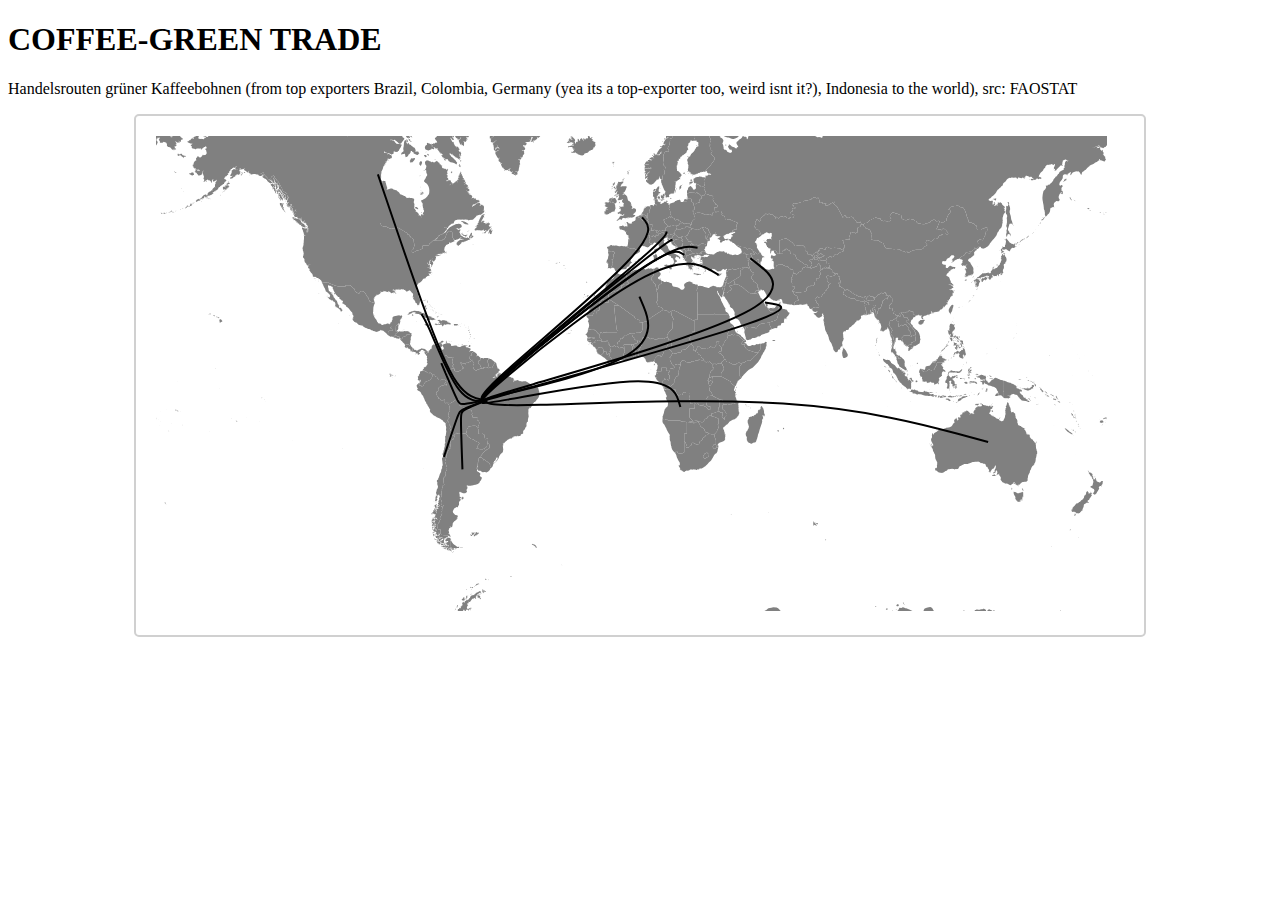
==== green-coffee-edge-bundle/index.html @ 0ce3c33d "edge bundling /without "world" as super-parent" ====
<!DOCTYPE html>
<meta charset="utf-8">
<title>GREEN COFFEE</title>
<style>
.country:hover{
  stroke: #fff;
  stroke-width: .7px;
}
#container {
  margin:10px 10%;
  padding:20px;
  border:2px solid #d0d0d0;
  border-radius: 5px;
  height:100%;
}
.hidden { 
  display: none; 
}
div.tooltip {
  color: #222; 
  background: #fff; 
  padding: .5em; 
  text-shadow: #f5f5f5 0 1px 0;
  border-radius: 2px; 
  box-shadow: 0px 0px 2px 0px #a6a6a6; 
  opacity: 0.9; 
  position: absolute;
}
</style>
</head>
<body>
  <h1>COFFEE-GREEN TRADE</h1>
  <p>Handelsrouten grüner Kaffeebohnen (from top exporters Brazil, Colombia, Germany (yea its a top-exporter too, weird isnt it?), Indonesia to the world), src: FAOSTAT</p>
  <div id="container"></div>

<script src="js/d3.min.js"></script>
<script src="js/topojson.v1.min.js"></script>

<script>
d3.select(window).on("resize", throttle);

var zoom = d3.behavior.zoom()
    .scaleExtent([1, 8])
    .on("zoom", move);

var width = document.getElementById('container').offsetWidth-60;
var height = width / 2;

var topo,projection,path,svg,g,data;
var countries = {};

var tooltip = d3.select("#container").append("div").attr("class", "tooltip hidden");

setup(width,height);

function setup(width,height){
  projection = d3.geo.mercator()
    .translate([0, 0])
    .scale(width / 2 / Math.PI);

  path = d3.geo.path()
      .projection(projection);

  svg = d3.select("#container").append("svg")
      .attr("width", width)
      .attr("height", height)
      .append("g")
      .attr("transform", "translate(" + width / 2 + "," + height / 2 + ")")
      .call(zoom);

  g = svg.append("g");

}

d3.json("data/world-topo.json", function(error, world) {
  var _topo = topojson.feature(world, world.objects.countries).features;
  topo = _topo;

  d3.tsv("data/countries_all.csv", function(error, _centroids){
    //SKIP COUNTRIES FOR WHICH NO REGION IS DEFINED
    console.log(_centroids[0].REGION);
    _centroids = _centroids.filter(function(c){
      return  c.REGION != undefined && 
              c.REGION != " " && 
              c.REGION != "";
    })

    //MAIN COUNTRY LIST
    countries = {};

    //ADD world AS ROOT
    var world = countries["World"] = {
        name: "World", coordinates: [-39, 31], children: []
    }

    //STORE CONTINENT-REGIONS HERE:
    regions = [];

    //FOR EACH COUNTRY
    _centroids.forEach(function(_c){

      //STORE IT ...
      var node = countries[_c.SHORT_NAME] = {
        name: _c.SHORT_NAME, 
        coordinates: [parseFloat(_c.LONG), parseFloat(_c.LAT)], children: []
      }

      //GET PARENTING REGION ...
      var parent = countries[_c.REGION];
      //IF NOT AVAILABLE SET IT ...
      if (!parent){
        console.log("parent undefined");
        parent = countries[_c.REGION] = {
          name: _c.REGION, coordinates: [0,0], 
          children: [], parent: world
        }
        world.children.push(parent);
        regions.push(parent);
      }

      //ADD TO REGION's COORDINATES
      parent.coordinates[0]+=node.coordinates[0];
      parent.coordinates[1]+=node.coordinates[1];

      //ADD PARENT TO NODE, AND NODE TO PARENT
      node.parent = parent;
      node.parent.children.push(node);
    });

    //GET CENTER OF REGION's COORDINATES
    regions.forEach(function(r){
      r.coordinates[0] /= r.children.length;
      r.coordinates[1] /= r.children.length;
    })

    console.log("countries");
    console.log(countries);

    d3.csv("data/data.csv", function(error, _data){
      data = _data.filter(function(d,i){return i <20;});
      console.log("loaded everyting!");
      //console.log()
      draw(topo);

      //drawData();
      drawBundledEdges();
    });
  });
});

//EDGE BUNDLING STUFF
var line = d3.svg.line()
    .interpolate("bundle")
    .tension(.85)
    .x(function(d) { 
      return projection(d.coordinates)[0];})
    .y(function(d) { 
      return projection(d.coordinates)[1];})

var bundle = d3.layout.bundle();

var links;
function drawBundledEdges(){
  links = packageHierarchy(data);

  console.log("bundle");
  console.log(links);

  svg.selectAll("path.link")
    .data(links)
    .enter().append("path")
      .style({
        stroke: "black",
        "stroke-width": 2,
        fill: "none",
      })
      .attr("class", "link")
      .attr("d", function(d){
        console.log(d);
        return line(d);
      });
}

function packageHierarchy(data) {
  //var map = {};
  var links = [];

  //map["World"] = {name: "World", children: [], x: 0, y: 0};
  data.forEach(function(d){
    if (countries[d.Source] != undefined &&
        countries[d.Target] != undefined){

      console.log(countries[d.Source]);
      console.log(countries[d.Target]);

      var _l = [];
      _l.push(countries[d.Source]);
      _l.push(countries[d.Source].parent);
      //_l.push(countries[d.Source].parent.parent);
      _l.push(countries[d.Target].parent);
      _l.push(countries[d.Target]);

      console.log(_l);
      links.push(_l);

      /*var node = map[d.Source];//from source get imports
      if (!node){
        node = map[d.Source] = {name: d.Source, data: d, children: []};
        node.parent = map[""];
        node.parent.children.push(node);
        node.x = projection(countries[d.Source].coordinates)[0];
        node.y = projection(countries[d.Source].coordinates)[1];
      }

      var target = {
        name: d.Target, 
        data: d, 
        children: [], 
        parent: node, 
        x: projection(countries[d.Target].coordinates)[0],
        y: projection(countries[d.Target].coordinates)[1],
      };
      node.children.push(target);
      links.push({source: node, target: target, data: d});*/
    }
  })

  //return hierarchy[""];
  return links;
}

function drawData(){
  var _data = data.filter(function(d){
                return  countries[d.Source] != undefined && 
                        countries[d.Target] != undefined;
              });
  var maxWidth = parseInt(d3.max(_data, function(d){return parseInt(d.Value);}));

  var trade = g.selectAll(".trade").data(_data);

  trade.enter().insert("line")
    .attr({
      class: "trade",
      x1: function(d){
        return projection(countries[d.Source])[0];},
      y1: function(d){
        return projection(countries[d.Source])[1];},
      x2: function(d){
        return projection(countries[d.Target])[0];},
      y2: function(d){
        return projection(countries[d.Target])[1];},
      //value: function(d){ return d.Value;},
    })
    .style({
      stroke: "black",
      'stroke-width': function(d){return 10*parseInt(d.Value)/maxWidth;},
      opacity: function(d){
        if (parseInt(d.Value)/maxWidth < .0) return 0;
        else return 1;
      }
    });
}

function draw(topo) {

  var country = g.selectAll(".country").data(topo);

  country.enter().insert("path")
      .attr("class", "country")
      .attr("d", path)
      .attr("id", function(d,i) { return d.id; })
      .attr("title", function(d,i) { return d.properties.name; })
      .style("fill", "grey");//function(d, i) { return d.properties.color; });

  //ofsets plus width/height of transform, plsu 20 px of padding, plus 20 extra for tooltip offset off mouse
  var offsetL = document.getElementById('container').offsetLeft+(width/2)+40;
  var offsetT =document.getElementById('container').offsetTop+(height/2)+20;

  //tooltips
  country
    .on("mousemove", function(d,i) {
      var mouse = d3.mouse(svg.node()).map( function(d) { return parseInt(d); } );
        tooltip
          .classed("hidden", false)
          .attr("style", "left:"+(mouse[0]+offsetL)+"px;top:"+(mouse[1]+offsetT)+"px")
          .html(d.properties.name)
      })
      .on("mouseout",  function(d,i) {
        tooltip.classed("hidden", true)
      }); 
   
  //drawData();
}

function redraw() {
  width = document.getElementById('container').offsetWidth-60;
  height = width / 2;
  d3.select('svg').remove();
  setup(width,height);
  draw(topo);
}

function move() {

  var t = d3.event.translate;
  var s = d3.event.scale;  
  var h = height / 3;
  
  t[0] = Math.min(width / 2 * (s - 1), Math.max(width / 2 * (1 - s), t[0]));
  t[1] = Math.min(height / 2 * (s - 1) + h * s, Math.max(height / 2 * (1 - s) - h * s, t[1]));

  zoom.translate(t);
  g.style("stroke-width", 1 / s).attr("transform", "translate(" + t + ")scale(" + s + ")");

}

var throttleTimer;
function throttle() {
  window.clearTimeout(throttleTimer);
    throttleTimer = window.setTimeout(function() {
      //redraw();
    }, 200);
}

</script>
</body>
</html>
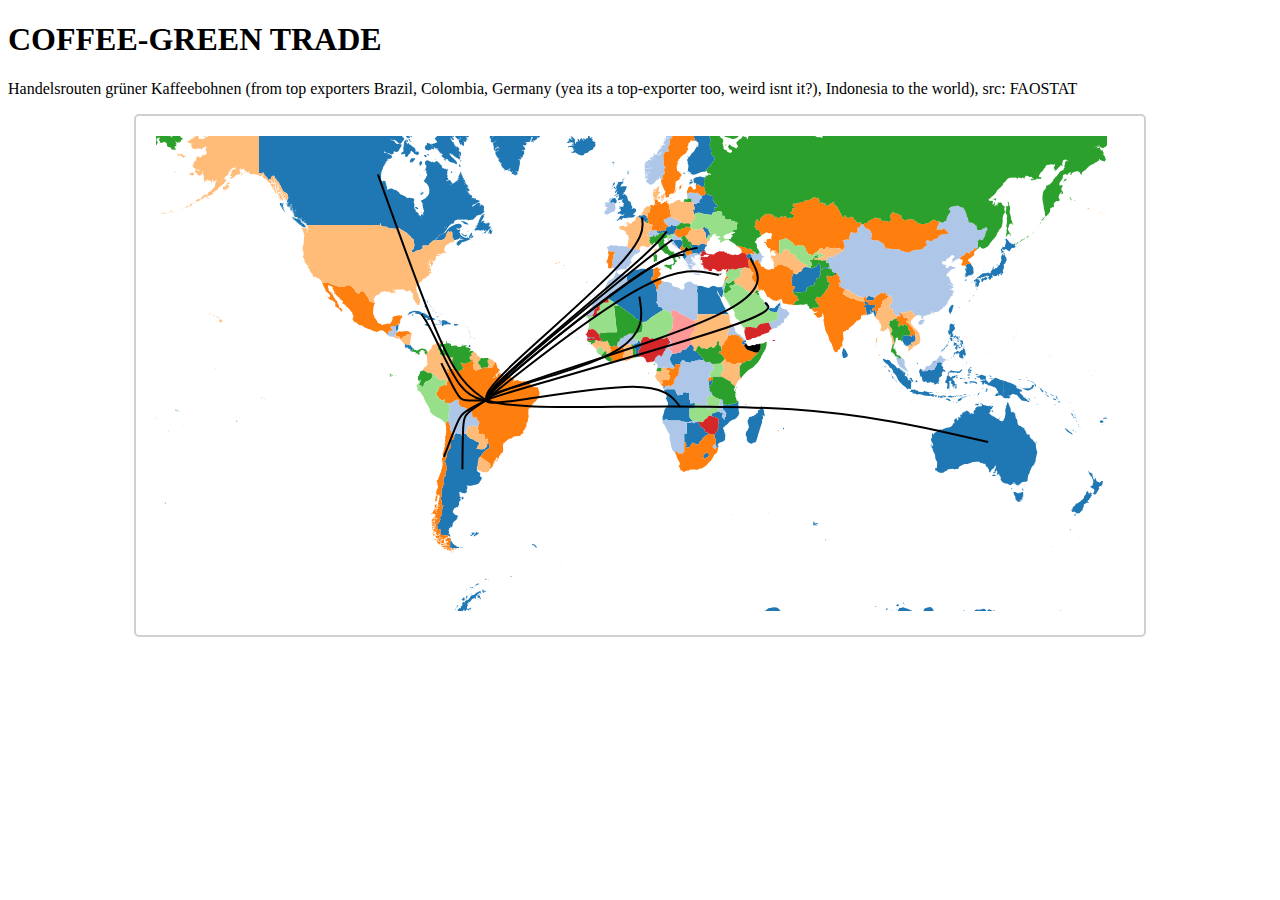
==== commit 03cc5ebf: "none" ====
--- a/green-coffee-edge-bundle/index.html
+++ b/green-coffee-edge-bundle/index.html
@@ -151,7 +151,7 @@
 //EDGE BUNDLING STUFF
 var line = d3.svg.line()
     .interpolate("bundle")
-    .tension(.85)
+    .tension(.65)
     .x(function(d) { 
       return projection(d.coordinates)[0];})
     .y(function(d) { 
@@ -160,6 +160,7 @@
 var bundle = d3.layout.bundle();
 
 var links;
+
 function drawBundledEdges(){
   links = packageHierarchy(data);
 
@@ -270,7 +271,7 @@
       .attr("d", path)
       .attr("id", function(d,i) { return d.id; })
       .attr("title", function(d,i) { return d.properties.name; })
-      .style("fill", "grey");//function(d, i) { return d.properties.color; });
+      .style("fill", function(d, i) { return d.properties.color; });
 
   //ofsets plus width/height of transform, plsu 20 px of padding, plus 20 extra for tooltip offset off mouse
   var offsetL = document.getElementById('container').offsetLeft+(width/2)+40;
